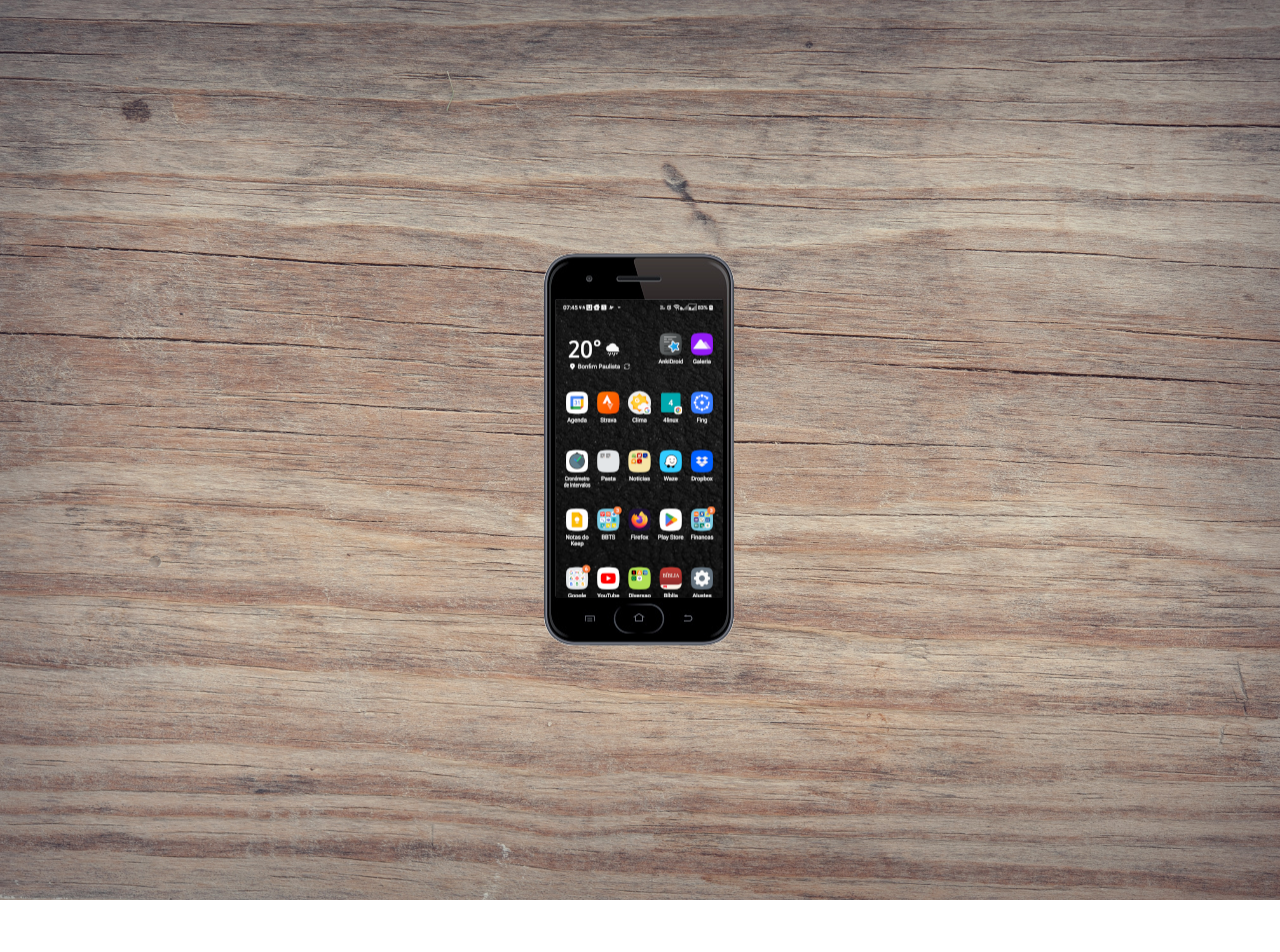
==== index.html @ a9503b4d "Estrutura primária pronta." ====
<!DOCTYPE html>
<html lang="pt-br">
<head>
    <meta charset="UTF-8">
    <meta http-equiv="X-UA-Compatible" content="IE=edge">
    <meta name="viewport" content="width=device-width, initial-scale=1.0">
    <link rel="stylesheet" href="./style/style.css">
    <title>Projeto Android</title>
</head>
<body>

    <main>
        <section id="celular"><img src="./img/celular2.png" alt="">
            <iframe name="tela" id="tela" src="./home.html" frameborder="0"></iframe>
        </section>

        <section class="redes_sociais"></section>
    </main>

</body>
</html>
---- style/style.css ----
@charset "UTF-8";

/* Reset geral da página */

*{
    margin: 0;
    padding: 0;
    font-family: Arial, Helvetica, sans-serif;
}

/* Configurações do Body e HTML */

body, html{
    height: 100vh;
    width: 100vw;
}

/* Colocando imagem de fundo */

body{
    background: url("../img/fundo_madeira.jpg") top center no-repeat;
    background-size: cover;
    background-attachment: fixed;
}

main{
    position: relative;
    height: 100vh;
}

#celular{
    position: relative;
    left: 50%;
    top: 50%;
    width: 192px;
    height: 393px;
    transform: translate(-50%, -50%);

}

iframe#tela{
    position: relative;
    top: -350px;
    left: 12px;
    width: 167px;
    height: 298px;
}
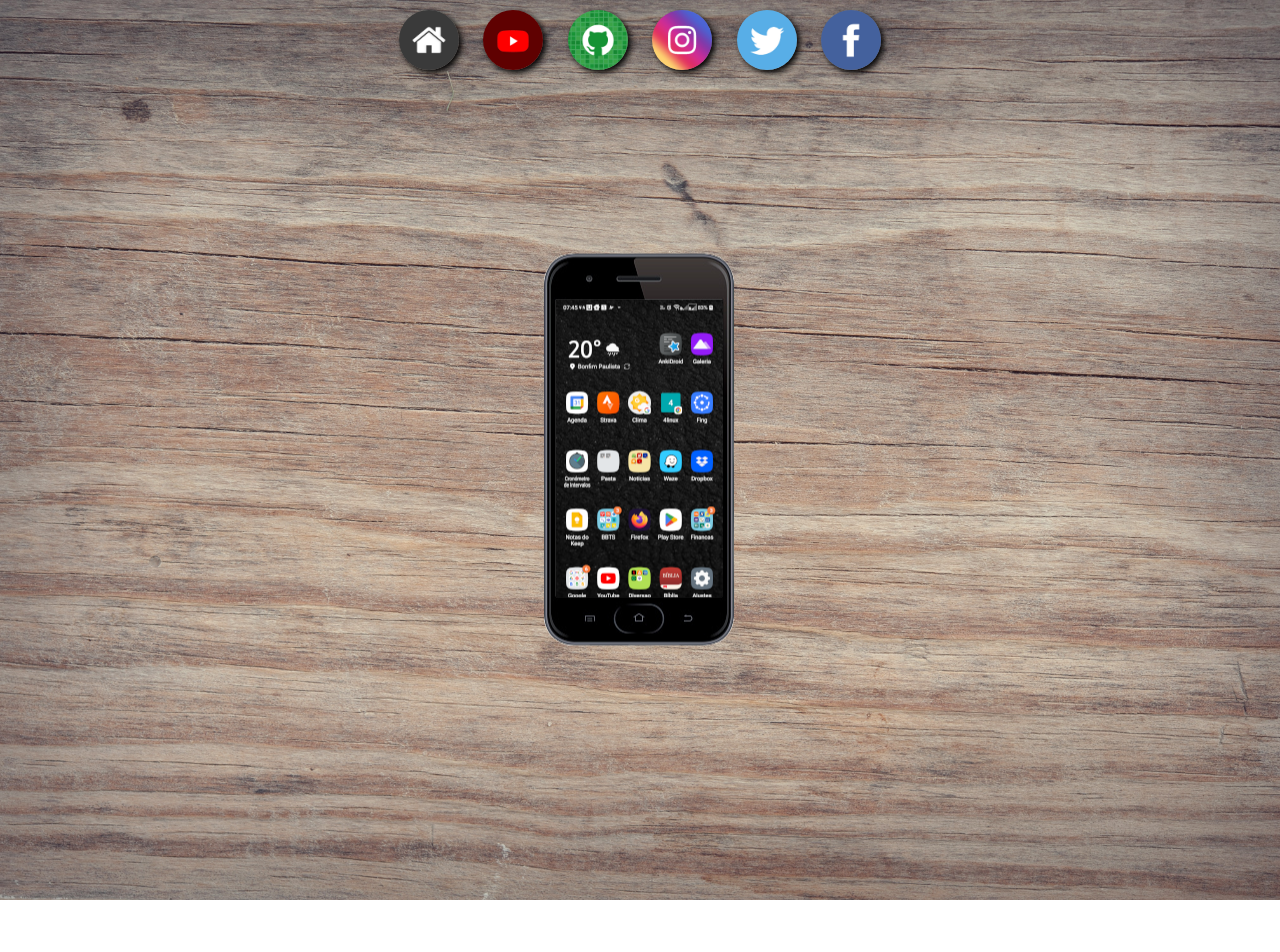
==== commit b01c79f1: "Inserido fotos e finalizado botões" ====
--- a/index.html
+++ b/index.html
@@ -14,7 +14,14 @@
             <iframe name="tela" id="tela" src="./home.html" frameborder="0"></iframe>
         </section>
 
-        <section class="redes_sociais"></section>
+        <section id="redes_sociais">
+            <a href="#" target="tela"><img src="./img/logo-home.jpg" alt="Home"></a>
+            <a href="#" target="tela"><img src="./img/logo-youtube.jpg" alt="YouTube"></a>
+            <a href="#" target="tela"><img src="./img/logo-github.jpg" alt="GitHub"></a>
+            <a href="#" target="tela"><img src="./img/logo-instagram.jpg" alt="Instagram"></a>
+            <a href="#" target="tela"><img src="./img/logo-twitter.jpg" alt="Twitter"></a>
+            <a href="#" target="tela"><img src="./img/logo-facebook.jpg" alt="Facebook"></a>
+        </section>
     </main>
 
 </body>
--- a/style/style.css
+++ b/style/style.css
@@ -26,16 +26,15 @@
 main{
     position: relative;
     height: 100vh;
-}
+}   
 
-#celular{
-    position: relative;
+section#celular{
+    position: absolute;
     left: 50%;
     top: 50%;
     width: 192px;
     height: 393px;
     transform: translate(-50%, -50%);
-
 }
 
 iframe#tela{
@@ -44,4 +43,24 @@
     left: 12px;
     width: 167px;
     height: 298px;
+}
+
+section#redes_sociais{
+    text-align: center;
+}
+
+section#redes_sociais img{
+    width: 60px;
+    margin: 10px;
+    border-radius: 50%;
+    box-shadow: 3px 3px 6px black;
+    box-sizing: border-box;
+}
+
+section#redes_sociais img:hover{
+    border: 2px solid white;
+    transform: translate(-3px, -3px);
+    box-shadow: 5px 5px 10px black;
+    transition: transform 0.5s;
+
 }